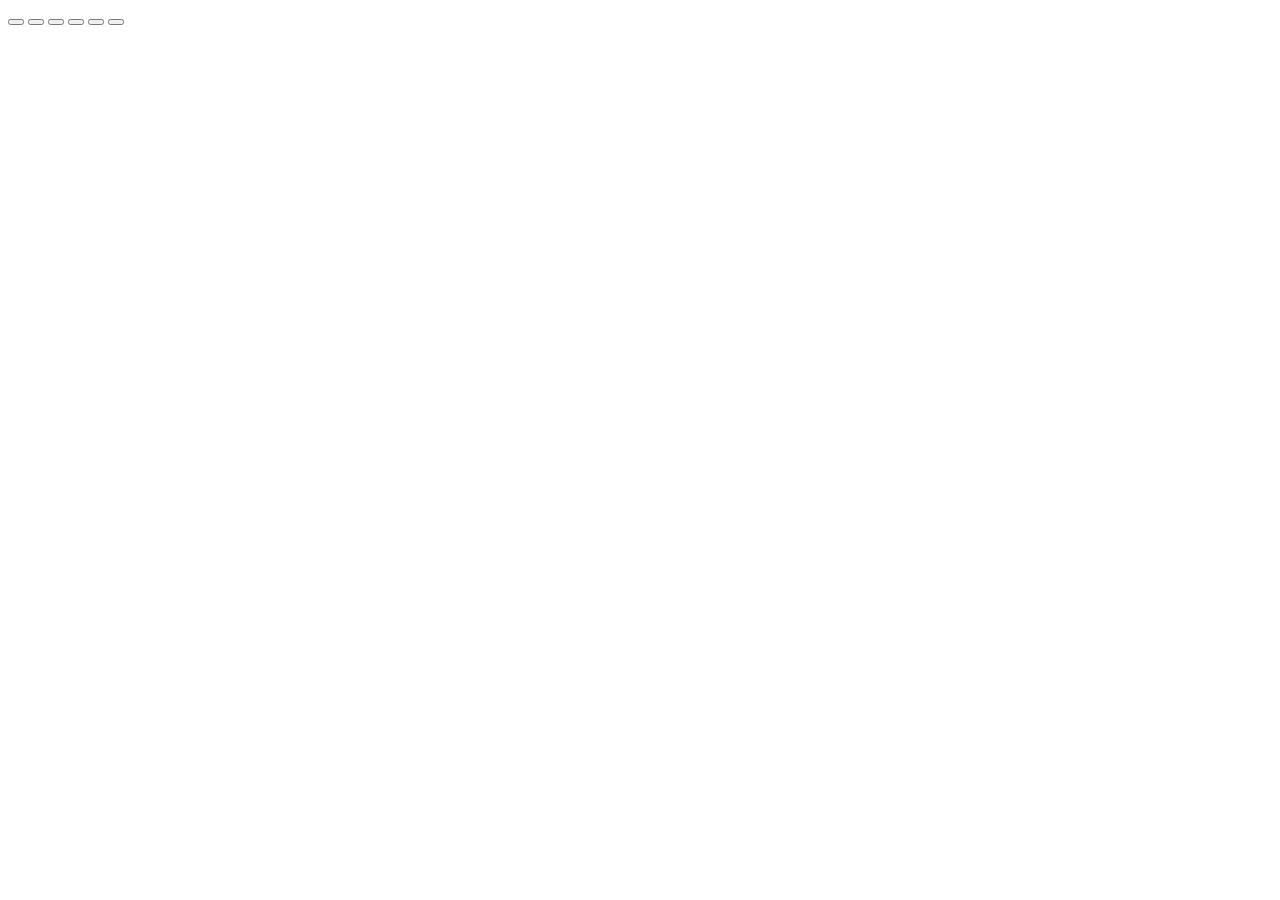
==== html/templates/index.html @ ed1197e4 "Add new robot face" ====
<!DOCTYPE html>
<html lang="pt-BR">
<head>
    <meta charset="UTF-8">
    <meta name="viewport" content="width=device-width, initial-scale=1.0">
    <title>Willy Face</title>
    <link rel="stylesheet" href="static/style.css">
</head>
<body>
    <div class="container">
        <div class="eyes-container">
            <div class="eye left-eye" id="leftEye">
                <div class="eyeball"></div>
            </div>
            <div class="eye right-eye" id="rightEye">
                <div class="eyeball"></div>
            </div>
        </div>
        <div class="controls">
            <button class="shape-btn" title="Idle"></button>
            <button class="shape-btn" title="Felicidade"></button>
            <button class="shape-btn" title="Tristeza"></button>
            <button class="shape-btn" title="Raiva"></button>
            <button class="shape-btn" title="Pensando"></button>
            <button class="shape-btn" title="Escutando"></button>
        </div>
    </div>
    <script src="static/script.js"></script>
    <script src="static/webmic.js"></script>
</body>
</html>
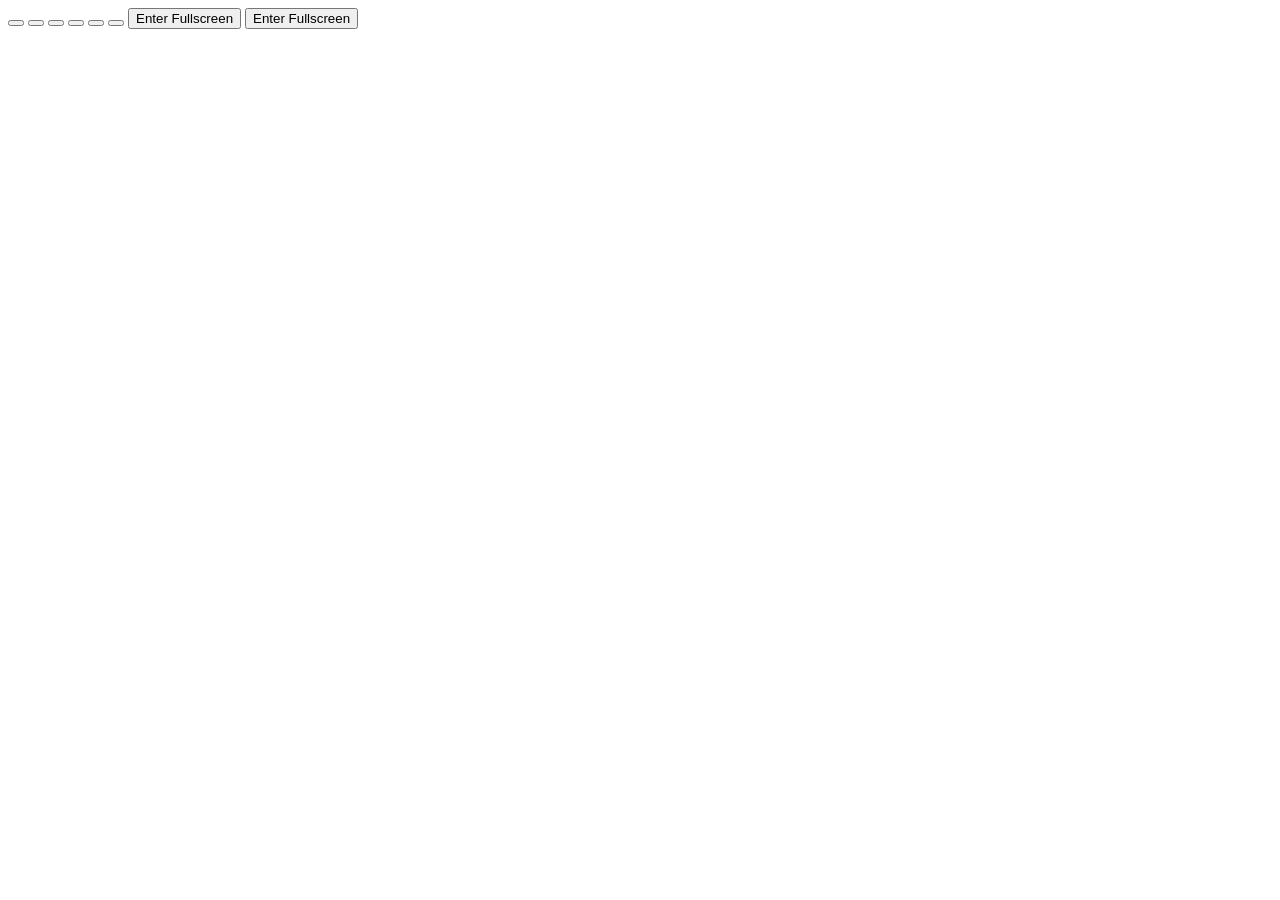
==== commit 9d78a383: "New voice pipeline with Noise Supression" ====
--- a/html/templates/index.html
+++ b/html/templates/index.html
@@ -23,9 +23,47 @@
             <button class="shape-btn" title="Raiva"></button>
             <button class="shape-btn" title="Pensando"></button>
             <button class="shape-btn" title="Escutando"></button>
+            <button onclick="setFullscreen()">Enter Fullscreen</button>
+            <button onclick="startWebMic('192.168.3.11', 2567, 512)">Enter Fullscreen</button>
         </div>
     </div>
-    <script src="static/script.js"></script>
+    <script src="static/glowingeyes.js"></script>
     <script src="static/webmic.js"></script>
+    <script>
+        function setFullscreen() {
+            if (document.documentElement.requestFullscreen) {
+                  document.documentElement.requestFullscreen();
+                } else if (document.documentElement.mozRequestFullScreen) { /* Firefox */
+                  document.documentElement.mozRequestFullScreen();
+                } else if (document.documentElement.webkitRequestFullscreen) { /* Chrome, Safari & Opera */
+                  document.documentElement.webkitRequestFullscreen();
+                } else if (document.documentElement.msRequestFullscreen) { /* IE/Edge */
+                  document.documentElement.msRequestFullscreen();
+            }
+        }
+
+        document.addEventListener('DOMContentLoaded', () => {
+            
+            
+            const glowingEyes = new GlowingEyes();
+            window.glowingEyes = glowingEyes;
+            const ip = window.location.hostname;
+
+            
+
+            setInterval(async () => {
+                try {
+                    const emotion = await fetch("/emotion").then(response => response.text());
+
+                    if (emotion != glowingEyes.getCurrentEmotion())
+                        glowingEyes.setEmotion(emotion);
+                        
+                }
+                catch {
+                    console.error("Erro ao pegar emotion.")
+                }
+            }, 100)
+        });
+    </script>
 </body>
 </html>
